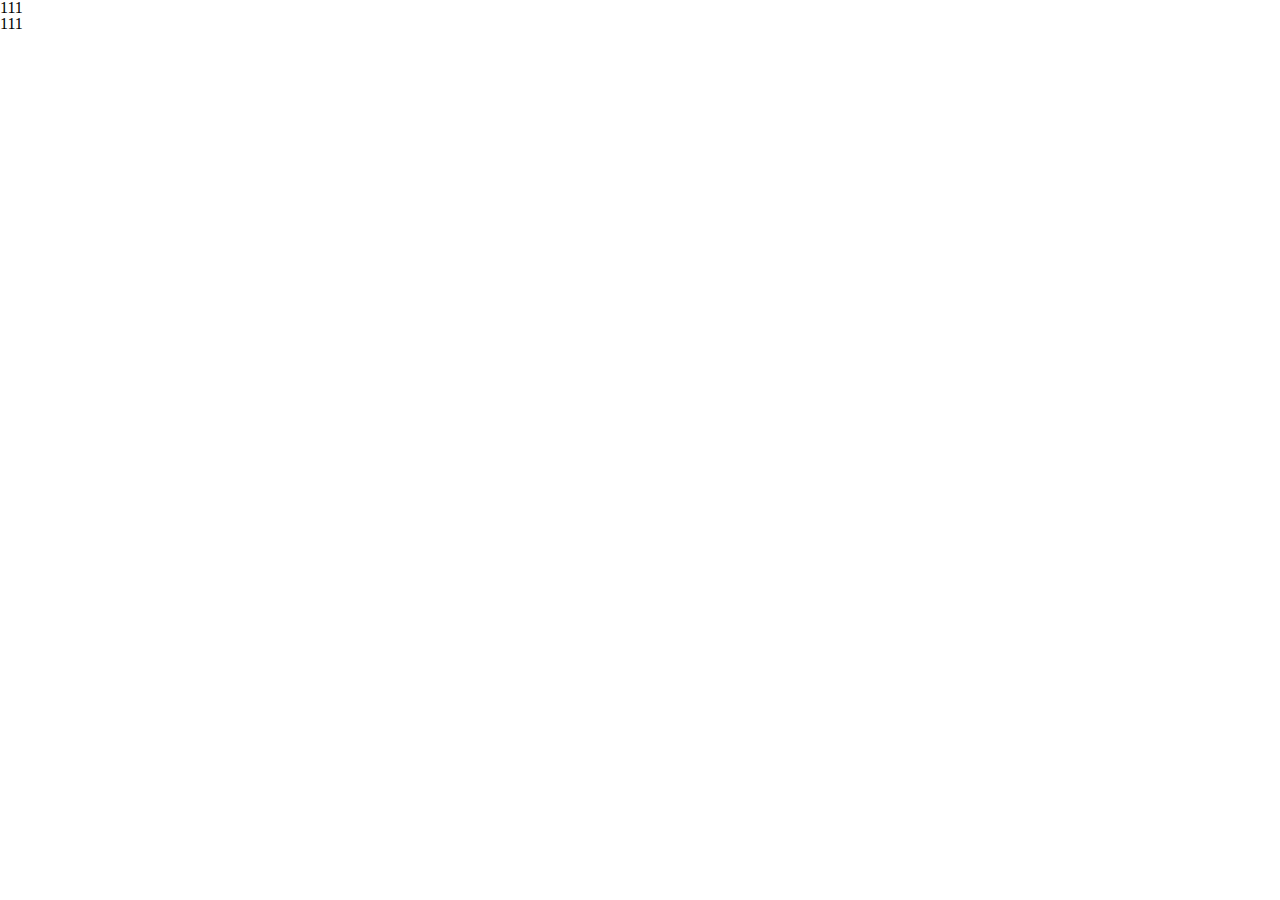
==== index.html @ 0b6d3667 "首次添加" ====
<!DOCTYPE html>
<html lang="en">
<head>
    <meta charset="UTF-8">
    <meta name="viewport" content="width=device-width, initial-scale=1.0">
    <title>Document</title>
    <link rel="stylesheet" href="./css/index.css">
</head>
<body>
    <div>
        <div class="box">
            <h1>111</h1>
        </div>
        <h2>111</h2>
    </div>
</body>
</html>
---- css/index.css ----
html, body, div, span, applet, object, iframe,
h1, h2, h3, h4, h5, h6, p, blockquote, pre,
a, abbr, acronym, address, big, cite, code,
del, dfn, em, img, ins, kbd, q, s, samp,
small, strike, strong, sub, sup, tt, var,
b, u, i, center,
dl, dt, dd, ol, ul, li,
fieldset, form, label, legend,
table, caption, tbody, tfoot, thead, tr, th, td,
article, aside, canvas, details, embed,
figure, figcaption, footer, header,
menu, nav, output, ruby, section, summary,
time, mark, audio, video, input {
  margin: 0;
  padding: 0;
  border: 0;
  font-size: 100%;
  font-weight: normal;
  vertical-align: baseline;
}

/* HTML5 display-role reset for older browsers */
article, aside, details, figcaption, figure,
footer, header, menu, nav, section {
  display: block;
}

body {
  line-height: 1;
}

blockquote, q {
  quotes: none;
}

blockquote:before, blockquote:after,
q:before, q:after {
  content: none;
}

table {
  border-collapse: collapse;
  border-spacing: 0;
}

/* custom */
a {
  color: #7e8c8d;
  text-decoration: none;
  backface-visibility: hidden;
  -webkit-backface-visibility: hidden;
}

li {
  list-style: none;
}

::-webkit-scrollbar {
  width: 5px;
  height: 5px;
}

::-webkit-scrollbar-track-piece {
  background-color: rgba(0, 0, 0, 0.2);
  border-radius: 6px;
  -webkit-border-radius: 6px;
}

::-webkit-scrollbar-thumb:vertical {
  height: 5px;
  background-color: rgba(125, 125, 125, 0.7);
  border-radius: 6px;
  -webkit-border-radius: 6px;
}

::-webkit-scrollbar-thumb:horizontal {
  width: 5px;
  background-color: rgba(125, 125, 125, 0.7);
  border-radius: 6px;
  -webkit-border-radius: 6px;
}

html, body {
  width: 100%;
}

body {
  -webkit-text-size-adjust: none;
  -webkit-tap-highlight-color: transparent;
}
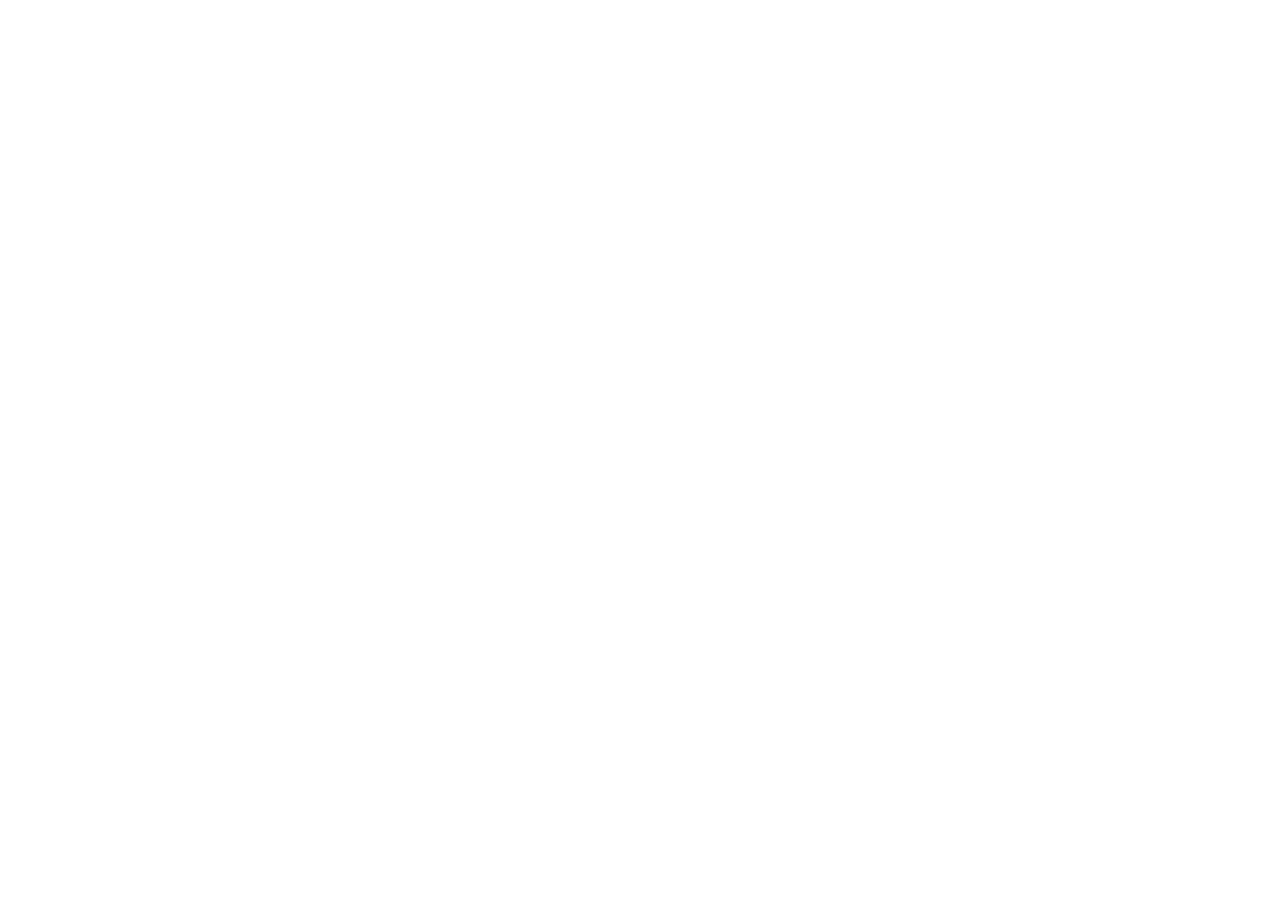
==== commit 09425ac2: "新增页面" ====
--- a/index.html
+++ b/index.html
@@ -1,17 +1,13 @@
 <!DOCTYPE html>
 <html lang="en">
-<head>
-    <meta charset="UTF-8">
-    <meta name="viewport" content="width=device-width, initial-scale=1.0">
+  <head>
+    <meta charset="UTF-8" />
+    <meta name="viewport" content="width=device-width, initial-scale=1.0" />
     <title>Document</title>
-    <link rel="stylesheet" href="./css/index.css">
-</head>
-<body>
-    <div>
-        <div class="box">
-            <h1>111</h1>
-        </div>
-        <h2>111</h2>
+  </head>
+  <body>
+    <div class="container">
     </div>
-</body>
-</html>+    <script src="./js/flexible.js"></script>
+  </body>
+</html>
